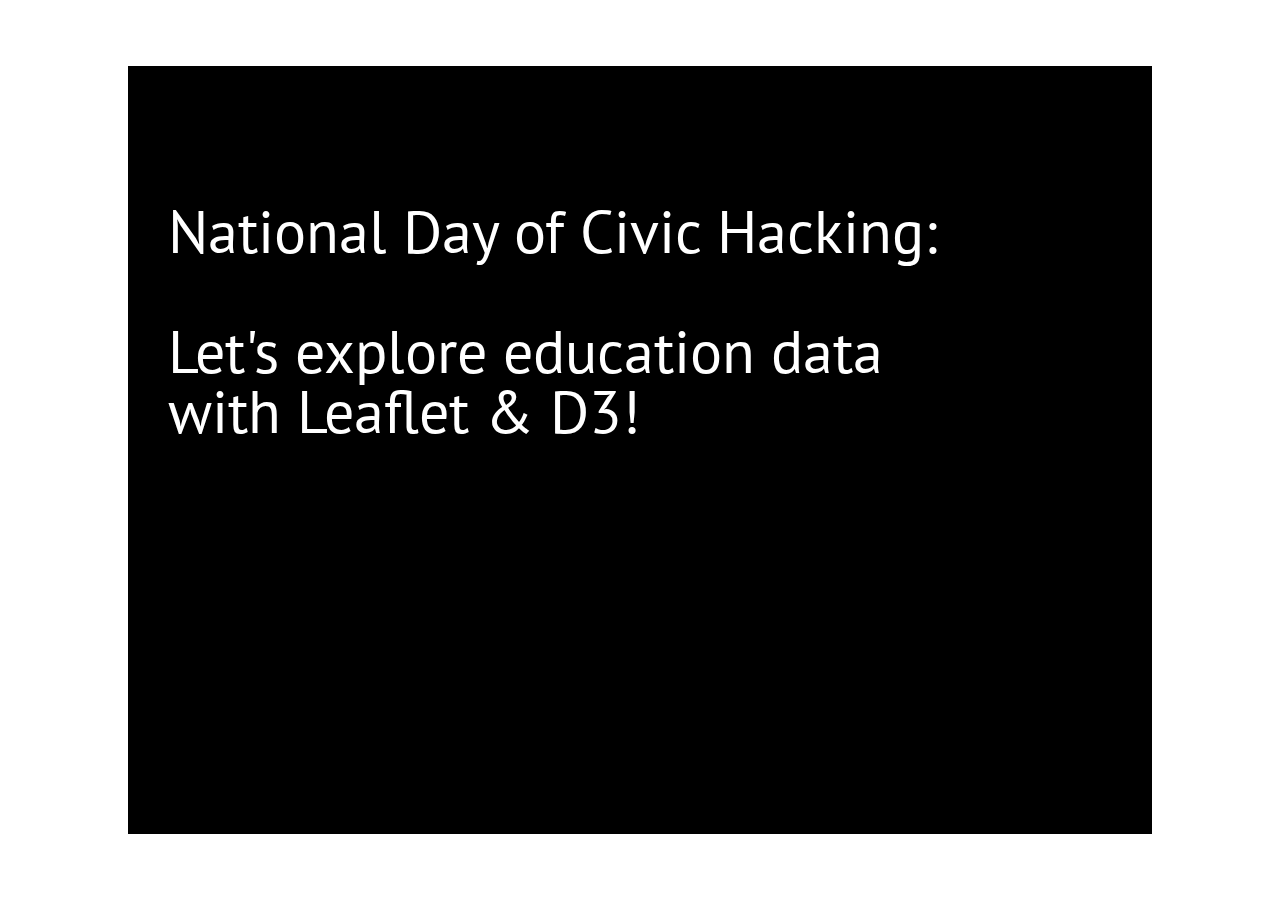
==== index.html @ badbe108 "updated slides" ====
<!DOCTYPE html>
<meta charset="utf-8">
<html>
<head>
	<title>Leaflet + D3</title>
	<link target="_blank" href='https://fonts.googleapis.com/css?family=PT+Sans:400,700' rel='stylesheet' type='text/css'>
	<style>
		/*
			SLIDE STYLES:
			All slides are assumed to contain one 'p' element, one 'img' element, or one of each.
			<div class="slide">
				-- Default style. If no image, text is centered. If image present, it is centered and text is at the top.
				-- Arbitrary content could go here too (e.g. I used a couple of iframes), but default behavior will mess with any p or img elements.
			<div class="slide image_full">
				-- Full 1024x768 img, somewhat faded to black and with bold white text (p) centered on top.
			<div class="slide image_bottom">
				-- Mostly like default except that image appears at the bottom. (Basically just to give more room for longer text).

			Can make additional class styles for p elements and such if you need different text sizes, colors, etc.
			(e.g. there is a p.title style with a bigger font)
			img elements themselves are not displayed; rather, their src attributes are applied as div backgrounds. This is to make centering easier, basically.
		*/
		html, body{
			margin: 0;
			font: 20px/24px "PT Sans", sans-serif;
			background-color: #FFF;
		}
		.slide, .slide div, .slide.black{
			position: absolute;
			top: 0;
			left: 0;
			width: 1024px;
			height: 768px;
			background-position: center center;
			background-repeat: no-repeat;
		}
		.slide{
			background-color: #FFF;

		}
		.slide.image_bottom, .slide.black{
			background-position: center bottom;
		}
		.slide p{
			left: 30px;
			position: absolute;
			font-size: 64px;
			line-height: 90px;
			font-weight: normal;
			text-align: left;
			margin: 15px 1% 0 1%;
			width: 98%;
		}
		.slide.black p{
			left: 30px;
			position: absolute;
			font-size: 50px;
			line-height: 60px;
			font-weight: normal;
			text-align: left;
			margin: 25px 5% 0 5%;
			width: 75%;
			color: white;
		}
		.slide img{
			display: none;
		}
		.slide.image_full{
			background-color: black;
		}
		.slide.black{
			background-color: black;
		}
		.slide.image_full div{
			opacity: .5;
		}
		.slide.image_full p{
			color: white;
			text-shadow:0px 0px 10px #000000;
		}
		.slide.image_full.repeat div{
			background-position: 0 0;
			background-repeat: repeat;
		}
		.slide p.title{
			font-size: 60px;
			line-height: 60px;
		}
		.slide p.small{
			font-size: 45px;
			line-height: 45px;
		}
		a{
			color: #2859cc;
			text-decoration: none;
		}
		a:hover{
			text-decoration: underline;
		}
		a.citation{
			position: absolute;
			bottom: 5px;
			right: 5px;
			color: #000;
			background-color: rgba(255,255,255,.75);
		}
		.code{
			font-family: 'Courier New';
		}
	</style>
</head>
<body>

<div class="slide image_full">
	<p class="title"><br><br>National Day of Civic Hacking: <br><br>Let's explore education data<br>with Leaflet & D3!</p>
</div>

<div class="slide">
	<p class="small"><br>
  HTML, CSS, and JavaScript have been the 3 core languages making up modern web pages.
  <br><br>
  They are supported by all modern web browsers</p>
</div>

<div class="slide black">
	<p>What is a library?</p>
</div>

<div class="slide">
	<p class="small"><br>
  Libraries are pre-written JavaScript.
  <br><br>
  They let you create robust web application easily. Someone else has done all the hard work!</p>
</div>

<div class="slide">
	<p class="small"><br><a target="_blank" href="http://leafletjs.com/">Leaflet js</a> is a library for making interactive web maps<br><br></p>
	<img src="images/leaflet.png"/>
</div>

<div class="slide">
	<p class="small">Reasons to use Leaflet:<br><br>
	 &#8194 &#8226 maps tell a story<br>
	 &#8194 &#8226 lots of examples to borrow from<br>
	 &#8194 &#8226 integration with D3 js<br>
</div>

<div class="slide">
	<p class="small"><br><a target="_blank" href="https://d3js.org/">D3 js</a> is a library for making interactive graphs/charts<br><br></p>
	<img src="images/d3.png"/>
</div>

<div class="slide">
	<p class="small">Reasons to use D3 js:<br><br>
	 &#8194 &#8226 graphs help us understand data<br>
	 &#8194 &#8226 lots of examples to borrow from<br>
	 &#8194 &#8226 integration with Leaflet<br>
</div>

<div class="slide">
	<p class="small"><br>Today we'll use <a target="_blank" href="https://dc-js.github.io/dc.js/">DC js</a> and <a target="_blank" href="http://square.github.io/crossfilter/">Crossfilter js</a> which are libraries that make it easy to display filtered data <br><br></p>
	<img src="images/dccrossfilter.png"/>
</div>

<div class="slide">
	<p class="small">This sounds like a lot of libraries to deal with,<br> but it will make it easier</p>
</div>

<div class="slide black">
	<p>How do I start?</p>
</div>

<div class="slide">
	<p class="small">First we need data!<br><br>We'll use data from the California Department of Education: <a target="_blank" href="http://www.cde.ca.gov/ds/si/ds/pubschls.asp">Public Schools</a><br><br></p>
</div>

<div class="slide">
	<p class="small"><br>You'll also need a code editor.<br><br>There are a lot out there. I prefer <a target="_blank" href="https://atom.io/">Atom.</a><br></p>
	<img src="images/atom.png"/>
</div>

<div class="slide">
	<p class="small"><br>If you are starting from scratch, next you'll set up your folders<br></p>
	<img src="images/folders.png"/>
</div>

<div class="slide">
	<p class="small"><br>And to make life easier, use a version control manager like <a target="_blank" href="https://github.com/">GitHub</a><br><br></p>
	<img src="images/github.svg"/>
</div>

<div class="slide">
	<p class="small"><br>Now you can add all the dependencies, like:<br>
		&#8194 &#8226 data<br>
		&#8194 &#8226 images<br>
		&#8194 &#8226 css files<br>
		&#8194 &#8226 js files<br><br></p>
</div>


<div class="slide">
	<p class="small"><br>If this interests you, please join us at <a target="_blank" href="https://www.meetup.com/MaptimeLA/">Maptime</a>!<br><br></p>
	<img src="images/maptime.png"/>
</div>

<div class="slide black">
	<p>Thanks!<br><br>
	<a target="_blank" href="https://twitter.com/bondaharper">@bondaharper</a></p>
</div>

<script>
	// The following is mostly derived from https://github.com/tmcw/big
	var slides = document.getElementsByClassName("slide"),
		current = 0;
	function go(n){
		current = n;
		var slide = slides[n],
			classes = slide.className.split(" ");
		for (var i = 0; i < slides.length; i++) slides[i].style.display = 'none';
		slide.style.display = 'block';
	slide.style.left = (window.innerWidth - slide.offsetWidth) / 2 + "px";
	slide.style.top = (window.innerHeight - slide.offsetHeight) / 2 + "px";
		if ( classes[1] && styleSlide[classes[1]] ) styleSlide[classes[1]](slide);
		else styleSlide.normal(slide);
		resize();
		if (window.location.hash !== n) window.location.hash = n;
	}
	var styleSlide = {
		heading: function(slide){
			var p = slide.getElementsByTagName("p")[0];
			p.style.marginTop = (slide.offsetHeight - p.offsetHeight) / 2 + "px";
		},
		image_full: function(slide){
			var img = slide.getElementsByTagName("img")[0];
			var p = slide.getElementsByTagName("p")[0];
			var div = slide.getElementsByTagName("div")[0] || document.createElement("div");
			div.style.backgroundImage = 'url(' + img.src + ')';
			slide.insertBefore(div,p);
	        img.style.display = 'none';
			p.style.marginTop = (slide.offsetHeight - p.offsetHeight) / 2 + "px";
		},
		image_bottom: function(slide){
			var img = slide.getElementsByTagName("img")[0];
			if ( !img ) return;
	        slide.style.backgroundImage = 'url(' + img.src + ')';
	        img.style.display = 'none';
		},
		normal: function(slide){
			var img = slide.getElementsByTagName("img")[0];
			var p = slide.getElementsByTagName("p")[0];
			if ( img ){
				slide.style.backgroundImage = 'url(' + img.src + ')';
			} else if (!img && !slide.getElementsByTagName("iframe")[0]){
				if ( p ){
					p.style.marginTop = (slide.offsetHeight - p.offsetHeight) / 2 + "px";
				}
			}
		}
	}
	document.onclick = function() { go(++current % (slides.length)); };
    function fwd() { go(Math.min(slides.length - 1, ++current)); }
    function rev() { go(Math.max(0, --current)); }
    document.onkeydown = function(e) {
        if (e.which === 39 || e.which === 34 || e.which === 40) fwd();
        if (e.which === 37 || e.which === 33 || e.which === 38) rev();
    };
    document.ontouchstart = function(e) {
        var x0 = e.changedTouches[0].pageX;
        document.ontouchend = function(e) {
            var x1 = e.changedTouches[0].pageX;
            if (x1 - x0 < 0) fwd();
            if (x1 - x0 > 0) rev();
        };
    };
    function parse_hash() {
        return Math.max(Math.min(slides.length - 1,
            parseInt(window.location.hash.substring(1), 10)), 0);
    }
    if (window.location.hash) current = parse_hash() || current;
    window.onhashchange = function() {
        var c = parse_hash();
        if (c !== current) go(c);
    };
    window.onresize = resize;
    function resize(){
    	var s = Math.min( 1, Math.min( window.innerHeight / 768, window.innerWidth / 1024 ) );
    		slides[current].style.webkitTransform = "scale(" + s + "," + s +")";
			slides[current].style.MozTransform = "scale(" + s + "," + s +")";
			slides[current].style.msTransform = "scale(" + s + "," + s +")";
			slides[current].style.transform = "scale(" + s + "," + s +")";
    }
    go(current);
</script>

</body>
</html>
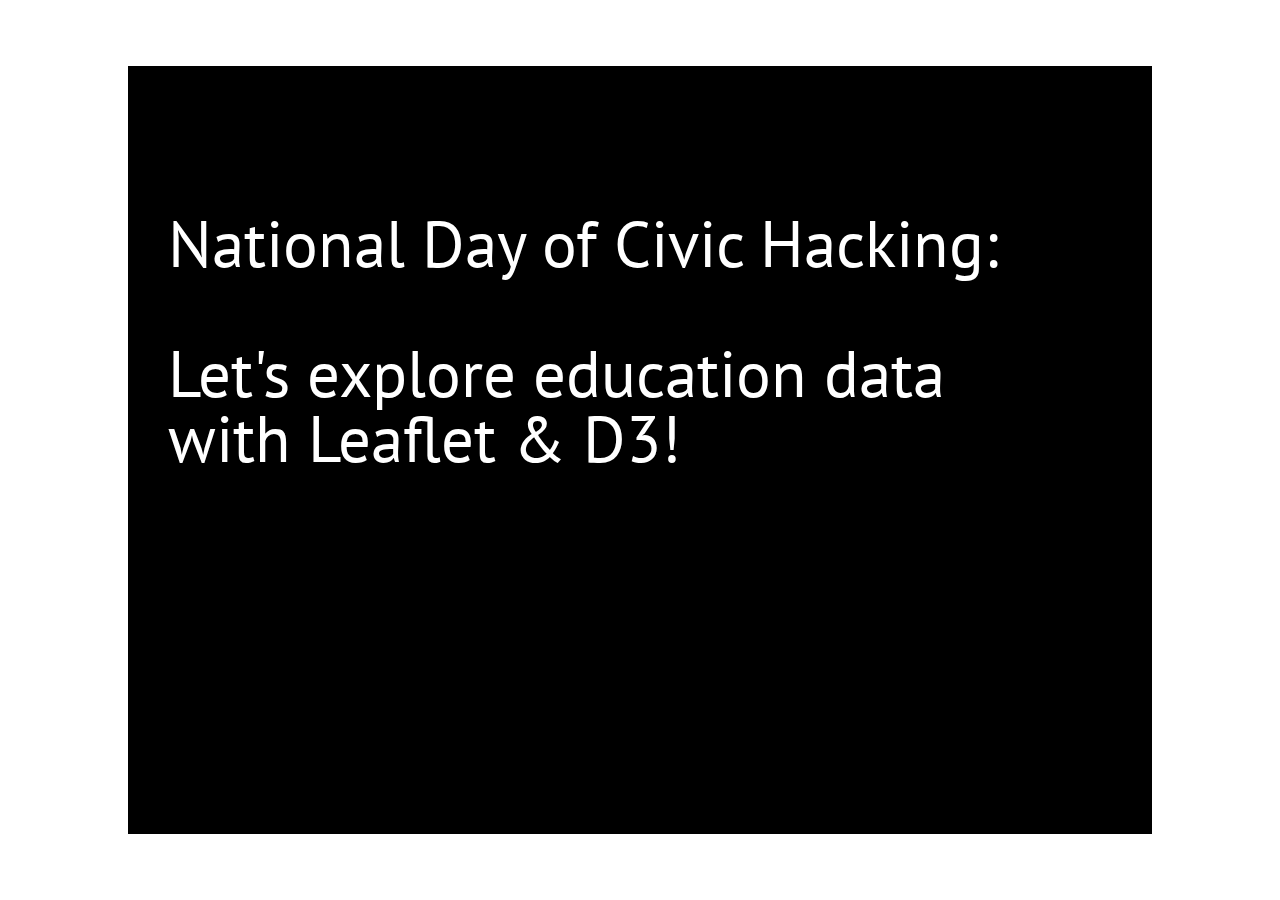
==== commit e406c2ab: "increase font size" ====
--- a/index.html
+++ b/index.html
@@ -83,12 +83,12 @@
 			background-repeat: repeat;
 		}
 		.slide p.title{
-			font-size: 60px;
-			line-height: 60px;
+			font-size: 65px;
+			line-height: 65px;
 		}
 		.slide p.small{
-			font-size: 45px;
-			line-height: 45px;
+			font-size: 55px;
+			line-height: 55px;
 		}
 		a{
 			color: #2859cc;
@@ -119,23 +119,23 @@
 	<p class="small"><br>
   HTML, CSS, and JavaScript have been the 3 core languages making up modern web pages.
   <br><br>
-  They are supported by all modern web browsers</p>
-</div>
-
-<div class="slide black">
-	<p>What is a library?</p>
+  They are supported by all modern web browsers.</p>
+</div>
+
+<div class="slide black">
+	<p>What is a library? (not the book kind)</p>
 </div>
 
 <div class="slide">
 	<p class="small"><br>
-  Libraries are pre-written JavaScript.
+  Libraries are pre-written code.
   <br><br>
-  They let you create robust web application easily. Someone else has done all the hard work!</p>
+  They let you create robust web applications easily. Someone else has done all the hard work!</p>
 </div>
 
 <div class="slide">
 	<p class="small"><br><a target="_blank" href="http://leafletjs.com/">Leaflet js</a> is a library for making interactive web maps<br><br></p>
-	<img src="images/leaflet.png"/>
+	<img src="images/leaflet.PNG"/>
 </div>
 
 <div class="slide">
@@ -147,7 +147,7 @@
 
 <div class="slide">
 	<p class="small"><br><a target="_blank" href="https://d3js.org/">D3 js</a> is a library for making interactive graphs/charts<br><br></p>
-	<img src="images/d3.png"/>
+	<img src="images/d3.PNG"/>
 </div>
 
 <div class="slide">
@@ -159,7 +159,7 @@
 
 <div class="slide">
 	<p class="small"><br>Today we'll use <a target="_blank" href="https://dc-js.github.io/dc.js/">DC js</a> and <a target="_blank" href="http://square.github.io/crossfilter/">Crossfilter js</a> which are libraries that make it easy to display filtered data <br><br></p>
-	<img src="images/dccrossfilter.png"/>
+	<img src="images/dccrossfilter.PNG"/>
 </div>
 
 <div class="slide">
@@ -175,28 +175,106 @@
 </div>
 
 <div class="slide">
+	<p class="small">Just download the txt file and change the extension to ".tsv". It's a tab delimited file.</p>
+	<img src="images/data.PNG"/>
+</div>
+
+<div class="slide">
+	<p class="small">We want to keep the same data schema as the source so updates are simple.</p>
+</div>
+
+<div class="slide">
 	<p class="small"><br>You'll also need a code editor.<br><br>There are a lot out there. I prefer <a target="_blank" href="https://atom.io/">Atom.</a><br></p>
-	<img src="images/atom.png"/>
+	<img src="images/atom.PNG"/>
 </div>
 
 <div class="slide">
 	<p class="small"><br>If you are starting from scratch, next you'll set up your folders<br></p>
-	<img src="images/folders.png"/>
-</div>
-
-<div class="slide">
-	<p class="small"><br>And to make life easier, use a version control manager like <a target="_blank" href="https://github.com/">GitHub</a><br><br></p>
-	<img src="images/github.svg"/>
-</div>
-
-<div class="slide">
-	<p class="small"><br>Now you can add all the dependencies, like:<br>
+	<img src="images/folders.PNG"/>
+</div>
+
+<div class="slide">
+	<p class="small"><br>Now you can add all the dependencies as you go, like:<br>
 		&#8194 &#8226 data<br>
 		&#8194 &#8226 images<br>
 		&#8194 &#8226 css files<br>
 		&#8194 &#8226 js files<br><br></p>
 </div>
 
+<div class="slide">
+	<p class="small"><br>And to make life easier, use a version control manager like <a target="_blank" href="https://github.com/">GitHub</a><br><br></p>
+	<img src="images/github.svg"/>
+</div>
+
+<div class="slide">
+	<p class="small"><br>You can use Python to turn any folder into a web server for testing:<br></p>
+	<img src="images/pythonserver.PNG"/>
+</div>
+
+<div class="slide">
+	<p class="small"><br>Then use gh-pages in GitHub to share your creation with the world for free!<br></p>
+	<img src="images/ghpages.PNG"/>
+</div>
+
+<div class="slide black">
+	<p>But wait, how do I know what code to write?</p>
+</div>
+
+<div class="slide">
+	<p class="small"><br>Just take inspiration from others:<br>
+		&#8194 &#8226 <a target="_blank" href="http://dc-js.github.io/dc.js/examples/">DC js examples</a><br>
+		&#8194 &#8226 <a target="_blank" href="https://www.codeproject.com/Articles/693841/Making-Dashboards-with-Dc-js-Part-Using-Crossfil">Dashboards with Crossfilter tutorial</a><br>
+		&#8194 &#8226 <a target="_blank" href="https://github.com/austinlyons/dcjs-leaflet-untappd">DC js + Leaflet example</a><br>
+		&#8194 &#8226 <a target="_blank" href="http://adilmoujahid.com/posts/2016/08/interactive-data-visualization-geospatial-d3-dc-leaflet-python/">DC js + Leaflet tutorial</a><br></p>
+</div>
+
+<div class="slide">
+	<p class="small"><br>You can even steal the code from this presentation!<br></p>
+	<img src="images/repo.PNG"/>
+</div>
+
+<div class="slide black">
+	<p>Actually, please do steal it and make it better!</p>
+</div>
+
+<div class="slide">
+	<p class="small"><br>Here's what the example shows:<br></p>
+	<img src="images/demo.PNG"/>
+</div>
+
+<div class="slide">
+	<p class="small"><br>We have 2 DC js charts and the Leaflet js map.<br>And everything is linked!</p>
+</div>
+
+<div class="slide">
+	<p class="small"><br>Set up the filters (because the table is too big to digest at once):<br></p>
+	<img src="images/filters.PNG"/>
+</div>
+
+<div class="slide">
+	<p class="small"><br>Now we can make the row chart:<br></p>
+	<img src="images/rowchart.PNG"/>
+</div>
+
+<div class="slide">
+	<p class="small"><br>And the pie chart:<br></p>
+	<img src="images/piechart.PNG"/>
+</div>
+
+<div class="slide">
+	<p class="small"><br>Then we tackle the map! It's hinged on a chart to take advantage of DC js:<br></p>
+	<img src="images/mapdraw.PNG"/>
+</div>
+
+<div class="slide">
+	<p class="small"><br>But the map itself is good old Leaflet!<br></p>
+	<img src="images/map.PNG"/>
+</div>
+
+<div class="slide">
+	<p class="small">Then we piece it together in html (this uses Bootstrap, but you don't have to):<br></p>
+	<img src="images/layout.PNG"/>
+</div>
 
 <div class="slide">
 	<p class="small"><br>If this interests you, please join us at <a target="_blank" href="https://www.meetup.com/MaptimeLA/">Maptime</a>!<br><br></p>
